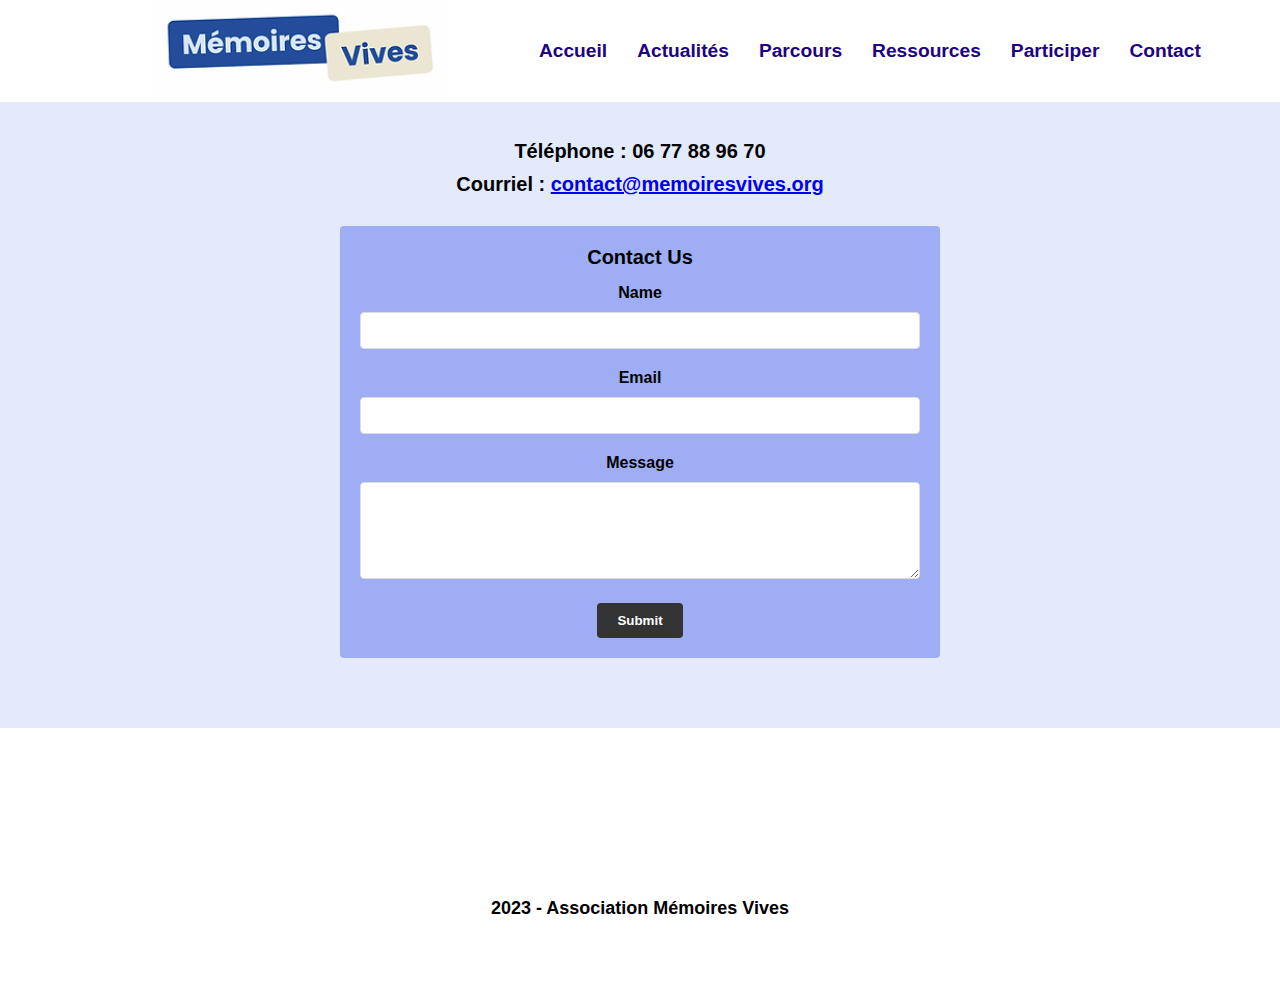
==== contact.html @ 6edf2faa "first commit" ====
<!DOCTYPE html>
<html lang="en">
  <head>
    <meta charset="UTF-8" />
    <meta http-equiv="X-UA-Compatible" content="IE=edge" />
    <meta name="viewport" content="width=device-width, initial-scale=1.0" />
    <title>Form Page</title>
    <link rel="stylesheet" type="text/css" href="styles.css" />
    <style>
      @import url("https://fonts.googleapis.com/css2?family=Roboto:wght@400;700&display=swap");
    </style>
  </head>
  <body>
    <header class="navbar">
      <div class="logo"><a href="index.html">
        <img src="assets/logo.jpg" alt="Logo" /></a>
      </div>
      <nav>
        <ul>
          <li><a href="index.html">Accueil</a></li>
          <li><a href="#">Actualités</a></li>
          <li><a href="#">Parcours</a></li>
          <li><a href="#">Ressources</a></li>
          <li><a href="#">Participer</a></li>
          <li><a href="contact.html">Contact</a></li>
        </ul>
      </nav>
    </header>

    <section class="form-section">
      <h1>Téléphone : 06 77 88 96 70</h1>
      <h1>
        Courriel :
        <a href="mailto:contact@memoiresvives.org">contact@memoiresvives.org</a>
      </h1>
      <div class="form-container">
        <h2>Contact Us</h2>
        <form>
          <label for="Nom">Name</label>
          <input type="text" id="name" name="name" required />

          <label for="email">Email</label>
          <input type="email" id="email" name="email" required />

          <label for="message">Message</label>
          <textarea id="message" name="message" rows="5" required></textarea>

          <button type="submit" class="button">Submit</button>
        </form>
      </div>
    </section>

    <footer>
      <p>2023 - Association Mémoires Vives</p>
    </footer>
  </body>
</html>
---- styles.css ----
* {
  margin: 0;
  padding: 0;
  box-sizing: border-box;
}

body {
  font-family: 'Montserrat', sans-serif;
}

.navbar {
  background-color: #ffffff;
  display: flex;
  justify-content: space-between;
  align-items: center;
  position: fixed;
  top: 0;
  left: 0;
  width: 100%;
  z-index: 999;
}

.navbar .logo img {
  width: 300px;
  margin-left: 50%;
}

.navbar nav ul {
  list-style-type: none;
  margin-right: 10%;
  font-size: larger;
  font-weight: bold;
  display: flex;
  justify-content: flex-end; 
}

.navbar nav ul li {
  padding-left: 10px; 
}

.navbar nav ul li a {
  color: #200283;
  text-decoration: none;
  padding: 10px;
  transition: background-color 0.6s ease;
}

.navbar nav ul li a:hover {
  background-color: #cbdfff;
  padding: 10px;
}

.hero-section {
  background-image: url('/assets/background.jpg');
  margin-top: 90px;
  line-height: 40px;
  background-size: cover;
  background-position: right center;
  color: #010e58fb;
  padding: 90px;
  display: flex;
  align-items: center;
}

.hero-section .hero-content {
  max-width: 50%;
}

.hero-section h1 {
  font-size: 36px;
  margin-bottom: 20px;
}

.hero-section p {
  font-size: 18px;
  margin-bottom: 30px;
}

.button {
  display: inline-block;
  background-color: #2e11c1;
  color: #ffffff;
  padding: 10px 20px;
  border-radius: 4px;
  text-decoration: none;
  font-weight: bold;
  transition: background-color 0.3s ease;
}

.button:hover {
  background-color: #eee;
}

.content-section {
  background-color: #eff2fcd1;
  padding: 40px;
  line-height: 40px;
  display: flex;
  flex-direction: column;
  padding-left: 20%;
  padding-right: 20%;
  align-items: center;
  text-align: center;
  padding-top: 150px;
  padding-bottom: 150px;
}

h2 {
  font-size: 36px;
  color: #000000;
}

.content-section p {
  font-size: 18px;
  margin-bottom: 30px;
  margin-top: 40px;
}

footer {
  background-color: #ffffff;
  padding: 20px;
  text-align: center;
  color: #000000;
  font-size: 14px;
}

footer p {
  color: rgb(0, 0, 0);
  margin-top: 150px;
  margin-bottom: 50px;
  font-weight: bold;
}


.support-section ul {
  display: flex;
  justify-content: space-around;
  margin: 60px 50px;
}


/*Form*/

.form-section {
  padding: 40px;
  text-align: center;
  background-color: #aec3f65a;
  margin-top: 100px;
}

.form-section h1 {
  font-size: 20px;
  margin-bottom: 10px;
  text-align: center;

}

.form-container {
  max-width: 600px;
  margin: 30px auto;
  background-color: #0320e04c;
  padding: 20px;
  border-radius: 4px;
  box-shadow: 1 2px 4px rgba(157, 0, 193, 0.1);
}

.form-container h2 {
  font-size: 20px;
  margin-bottom: 15px;
}

.form-container label {
  display: block;
  margin-bottom: 10px;
  font-weight: bold;
}

.form-container input,
.form-container textarea {
  width: 100%;
  padding: 10px;
  border-radius: 4px;
  border: 1px solid #ddd;
  margin-bottom: 20px;
}

.form-container textarea {
  resize: vertical;
}

.form-container button {
  display: inline-block;
  background-color: #333;
  color: #fff;
  padding: 10px 20px;
  border: none;
  border-radius: 4px;
  text-decoration: none;
  font-weight: bold;
  transition: background-color 0.3s ease;
  cursor: pointer;
}

.form-container button:hover {
  background-color: #555;
}

footer {
  padding: 20px;
  text-align: center;
  color: #fff;
  font-size: 18px;
}


/*Media Queries*/

@media (max-width: 1200px) {
  .navbar {
    flex-direction: column;
  }

  .navbar .logo {
    margin-bottom: 10px;
    margin-right: 45%;
  }

  .navbar nav {

    margin: 0 auto;
    padding-left: 50px;
  }

  .hero-section {
    padding: 40px;
    margin-top: 200px;
  }

  .hero-section .hero-content {
    max-width: 100%;
  }

  .hero-section h1 {
    font-size: 24px;
  }

  .hero-section p {
    font-size: 16px;
    margin-bottom: 20px;
    width: 100%;
  }

  .content-section {
    padding: 20px;
  }

  .content-section h2 {
    font-size: 20px;
    margin-bottom: 15px;
  }

  .form-section {
    padding: 40px;
  }

  .form-container {
    padding: 20px;
  }

  .form-container h2 {
    font-size: 20px;
    margin-bottom: 15px;
  }

  .form-container input,
  .form-container textarea {
    margin-bottom: 15px;
  }
}
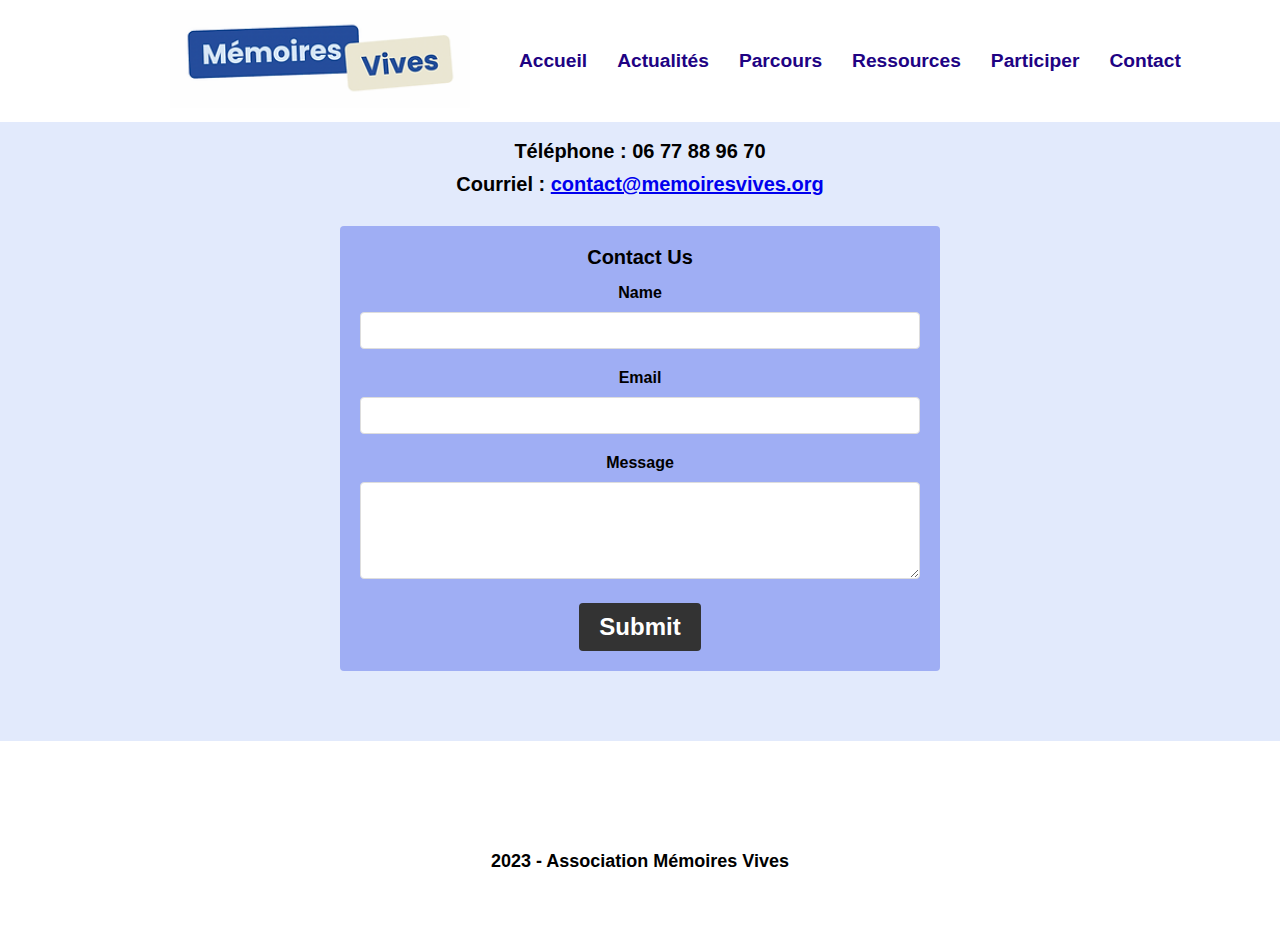
==== commit 67415a21: "Hamburger Menu + Media Queries" ====
--- a/contact.html
+++ b/contact.html
@@ -12,11 +12,12 @@
   </head>
   <body>
     <header class="navbar">
-      <div class="logo"><a href="index.html">
-        <img src="assets/logo.jpg" alt="Logo" /></a>
+      <div class="logo">
+        <a href="index.html"><img src="assets/logo.jpg" alt="Logo" /></a>
       </div>
+      <div class="menu-toggle">&#9776;</div>
       <nav>
-        <ul>
+        <ul class="menu">
           <li><a href="index.html">Accueil</a></li>
           <li><a href="#">Actualités</a></li>
           <li><a href="#">Parcours</a></li>
@@ -26,6 +27,7 @@
         </ul>
       </nav>
     </header>
+
 
     <section class="form-section">
       <h1>Téléphone : 06 77 88 96 70</h1>
@@ -53,5 +55,6 @@
     <footer>
       <p>2023 - Association Mémoires Vives</p>
     </footer>
+    <script src="menu.js"></script>
   </body>
 </html>
--- a/styles.css
+++ b/styles.css
@@ -18,6 +18,19 @@
   left: 0;
   width: 100%;
   z-index: 999;
+  padding: 10px 20px;
+}
+
+
+.menu-toggle {
+  display: none;
+  font-size: 24px;
+  cursor: pointer;
+}
+
+nav.active ul {
+  justify-content: center;
+  align-items: center;
 }
 
 .navbar .logo img {
@@ -42,16 +55,18 @@
   color: #200283;
   text-decoration: none;
   padding: 10px;
+  border-radius: 16px;
   transition: background-color 0.6s ease;
 }
 
 .navbar nav ul li a:hover {
-  background-color: #cbdfff;
+  background-color: #77a9f997;
+  border-radius: 16px;
   padding: 10px;
 }
 
 .hero-section {
-  background-image: url('/assets/background.jpg');
+  background-image: url("assets/background.jpg");
   margin-top: 90px;
   line-height: 40px;
   background-size: cover;
@@ -63,16 +78,16 @@
 }
 
 .hero-section .hero-content {
-  max-width: 50%;
+  max-width: 70%;
 }
 
 .hero-section h1 {
-  font-size: 36px;
-  margin-bottom: 20px;
+  font-size: 42px;
+  margin-bottom: 30px;
 }
 
 .hero-section p {
-  font-size: 18px;
+  font-size: 24px;
   margin-bottom: 30px;
 }
 
@@ -80,15 +95,16 @@
   display: inline-block;
   background-color: #2e11c1;
   color: #ffffff;
-  padding: 10px 20px;
+  padding: 15px 15px;
   border-radius: 4px;
   text-decoration: none;
   font-weight: bold;
+  font-size: 24px;
   transition: background-color 0.3s ease;
 }
 
 .button:hover {
-  background-color: #eee;
+  background-color: #140097;
 }
 
 .content-section {
@@ -122,11 +138,11 @@
   text-align: center;
   color: #000000;
   font-size: 14px;
+  margin-top: 90px;
 }
 
 footer p {
   color: rgb(0, 0, 0);
-  margin-top: 150px;
   margin-bottom: 50px;
   font-weight: bold;
 }
@@ -216,13 +232,14 @@
 /*Media Queries*/
 
 @media (max-width: 1200px) {
+
   .navbar {
     flex-direction: column;
   }
 
   .navbar .logo {
     margin-bottom: 10px;
-    margin-right: 45%;
+    margin-right: 50% ;
   }
 
   .navbar nav {
@@ -241,11 +258,11 @@
   }
 
   .hero-section h1 {
+    font-size: 42px;
+  }
+
+  .hero-section p {
     font-size: 24px;
-  }
-
-  .hero-section p {
-    font-size: 16px;
     margin-bottom: 20px;
     width: 100%;
   }
@@ -260,11 +277,13 @@
   }
 
   .form-section {
+    margin-top: 200px;;
     padding: 40px;
   }
 
   .form-container {
     padding: 20px;
+    width: 100%;
   }
 
   .form-container h2 {
@@ -276,8 +295,65 @@
   .form-container textarea {
     margin-bottom: 15px;
   }
-}
-
-
-
-
+  .support-section ul {
+    display: flex;
+    flex-direction: row;
+    flex-wrap: wrap;
+    justify-content: center;
+    align-items: stretch;
+    align-content: stretch;
+  }
+}
+
+
+@media (max-width: 768px) {
+  .navbar {
+    flex-direction: column;
+    align-items: flex-start;
+  }
+
+  .navbar .logo img {
+    margin-bottom: 10px;
+    margin-left: 0;
+  }
+
+  nav {
+    display: none;
+    width: 100%;
+    margin-top: 10px;
+  }
+
+  nav.active {
+    display: flex;
+    flex-direction: column;
+    align-items: flex-start;
+  }
+
+  nav ul {
+    flex-direction: column;
+    align-items: flex-start;
+    padding: 10px 0;
+  }
+
+  nav ul li {
+    padding: 5px 0;
+  }
+
+  .menu-toggle {
+    display: block;
+  }
+
+  .support-section ul {
+    display: flex;
+    flex-direction: row;
+    flex-wrap: wrap;
+    justify-content: center;
+    align-items: stretch;
+    align-content: stretch;
+  }
+  .boxMobile {
+    background-color: rgba(169, 163, 243, 0.814);
+  }
+}
+
+
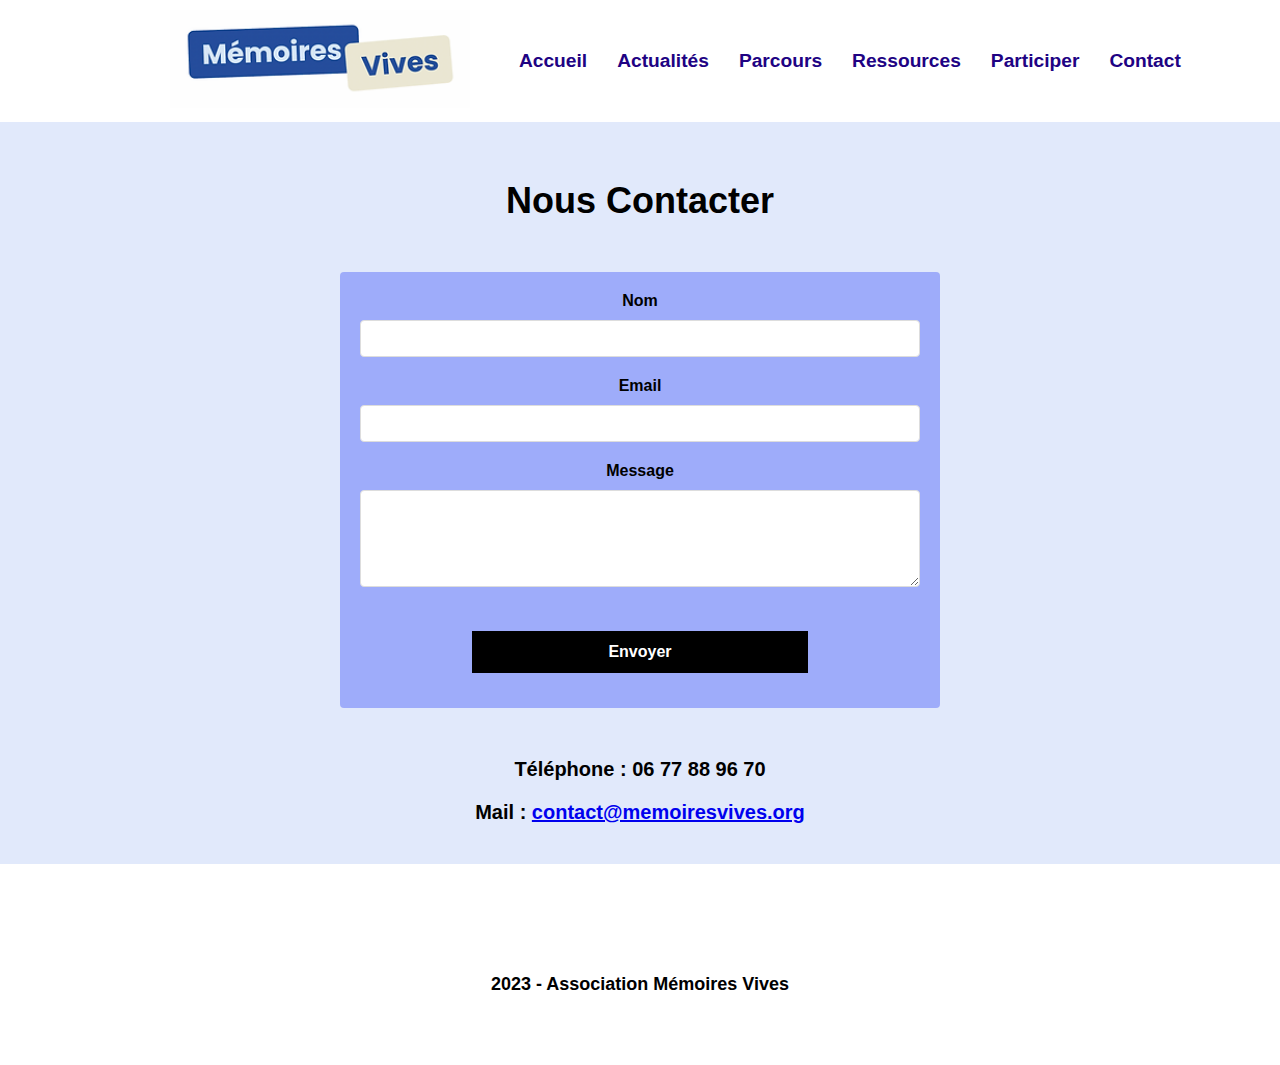
==== commit 41e63796: "form changes" ====
--- a/contact.html
+++ b/contact.html
@@ -28,17 +28,12 @@
       </nav>
     </header>
 
-
     <section class="form-section">
-      <h1>Téléphone : 06 77 88 96 70</h1>
-      <h1>
-        Courriel :
-        <a href="mailto:contact@memoiresvives.org">contact@memoiresvives.org</a>
-      </h1>
+      <h2>Nous Contacter</h2>
       <div class="form-container">
-        <h2>Contact Us</h2>
+        </h2>
         <form>
-          <label for="Nom">Name</label>
+          <label for="Nom">Nom</label>
           <input type="text" id="name" name="name" required />
 
           <label for="email">Email</label>
@@ -47,11 +42,16 @@
           <label for="message">Message</label>
           <textarea id="message" name="message" rows="5" required></textarea>
 
-          <button type="submit" class="button">Submit</button>
+          <button type="submit" class="button">Envoyer</button>
         </form>
       </div>
+      <h1>Téléphone : 06 77 88 96 70</h1>
+      <h1>
+        Mail :
+        <a href="mailto:contact@memoiresvives.org"
+          >contact@memoiresvives.org</a
+        >
     </section>
-
     <footer>
       <p>2023 - Association Mémoires Vives</p>
     </footer>
--- a/styles.css
+++ b/styles.css
@@ -5,7 +5,7 @@
 }
 
 body {
-  font-family: 'Montserrat', sans-serif;
+  font-family: "Montserrat", sans-serif;
 }
 
 .navbar {
@@ -21,7 +21,6 @@
   padding: 10px 20px;
 }
 
-
 .menu-toggle {
   display: none;
   font-size: 24px;
@@ -44,11 +43,11 @@
   font-size: larger;
   font-weight: bold;
   display: flex;
-  justify-content: flex-end; 
+  justify-content: flex-end;
 }
 
 .navbar nav ul li {
-  padding-left: 10px; 
+  padding-left: 10px;
 }
 
 .navbar nav ul li a {
@@ -147,34 +146,35 @@
   font-weight: bold;
 }
 
-
 .support-section ul {
   display: flex;
   justify-content: space-around;
   margin: 60px 50px;
 }
 
-
 /*Form*/
 
 .form-section {
   padding: 40px;
   text-align: center;
-  background-color: #aec3f65a;
+  background-color: #d4dffab3;
   margin-top: 100px;
 }
 
 .form-section h1 {
   font-size: 20px;
-  margin-bottom: 10px;
-  text-align: center;
-
+  text-align: center;
+  margin-top: 20px;
+}
+
+.form-section h2 {
+  margin-top: 40px;
 }
 
 .form-container {
   max-width: 600px;
-  margin: 30px auto;
-  background-color: #0320e04c;
+  margin: 50px auto;
+  background-color: #6a7df98f;
   padding: 20px;
   border-radius: 4px;
   box-shadow: 1 2px 4px rgba(157, 0, 193, 0.1);
@@ -182,7 +182,6 @@
 
 .form-container h2 {
   font-size: 20px;
-  margin-bottom: 15px;
 }
 
 .form-container label {
@@ -205,16 +204,16 @@
 }
 
 .form-container button {
-  display: inline-block;
-  background-color: #333;
-  color: #fff;
-  padding: 10px 20px;
-  border: none;
-  border-radius: 4px;
-  text-decoration: none;
-  font-weight: bold;
-  transition: background-color 0.3s ease;
+  padding: 12px 20px;
   cursor: pointer;
+  font-size: 16px;
+  width: 60%;
+  margin-top: 20px;
+  margin-bottom: 15px;
+  border-radius: 10px;
+  background-color: #000000;
+  border-radius: 0px 0px 0px 0px;
+  border-width: 0px 0px 0px 0px;
 }
 
 .form-container button:hover {
@@ -228,22 +227,28 @@
   font-size: 18px;
 }
 
-
 /*Media Queries*/
 
-@media (max-width: 1200px) {
-
+@media (max-width: 1250px) {
   .navbar {
     flex-direction: column;
+    align-items: center;
   }
 
   .navbar .logo {
+    display: flex;
+    justify-content: center;
+    align-items: center;
     margin-bottom: 10px;
-    margin-right: 50% ;
+    margin-left: 0;
+  }
+
+  .navbar .logo img {
+    width: 300px;
+    margin-left: 0;
   }
 
   .navbar nav {
-
     margin: 0 auto;
     padding-left: 50px;
   }
@@ -277,7 +282,7 @@
   }
 
   .form-section {
-    margin-top: 200px;;
+    margin-top: 200px;
     padding: 40px;
   }
 
@@ -303,30 +308,30 @@
     align-items: stretch;
     align-content: stretch;
   }
-}
-
+  .hero-section {
+    background-image: none;
+    background-color: rgba(187, 193, 255, 0.715);
+  }
+}
 
 @media (max-width: 768px) {
-  .navbar {
-    flex-direction: column;
-    align-items: flex-start;
-  }
-
-  .navbar .logo img {
-    margin-bottom: 10px;
-    margin-left: 0;
+  .hero-section {
+    background-image: none;
   }
 
   nav {
     display: none;
-    width: 100%;
     margin-top: 10px;
+  }
+
+  .navbar nav {
+    padding-left: 0;
   }
 
   nav.active {
     display: flex;
     flex-direction: column;
-    align-items: flex-start;
+    align-items: cenetr;
   }
 
   nav ul {
@@ -355,5 +360,3 @@
     background-color: rgba(169, 163, 243, 0.814);
   }
 }
-
-
